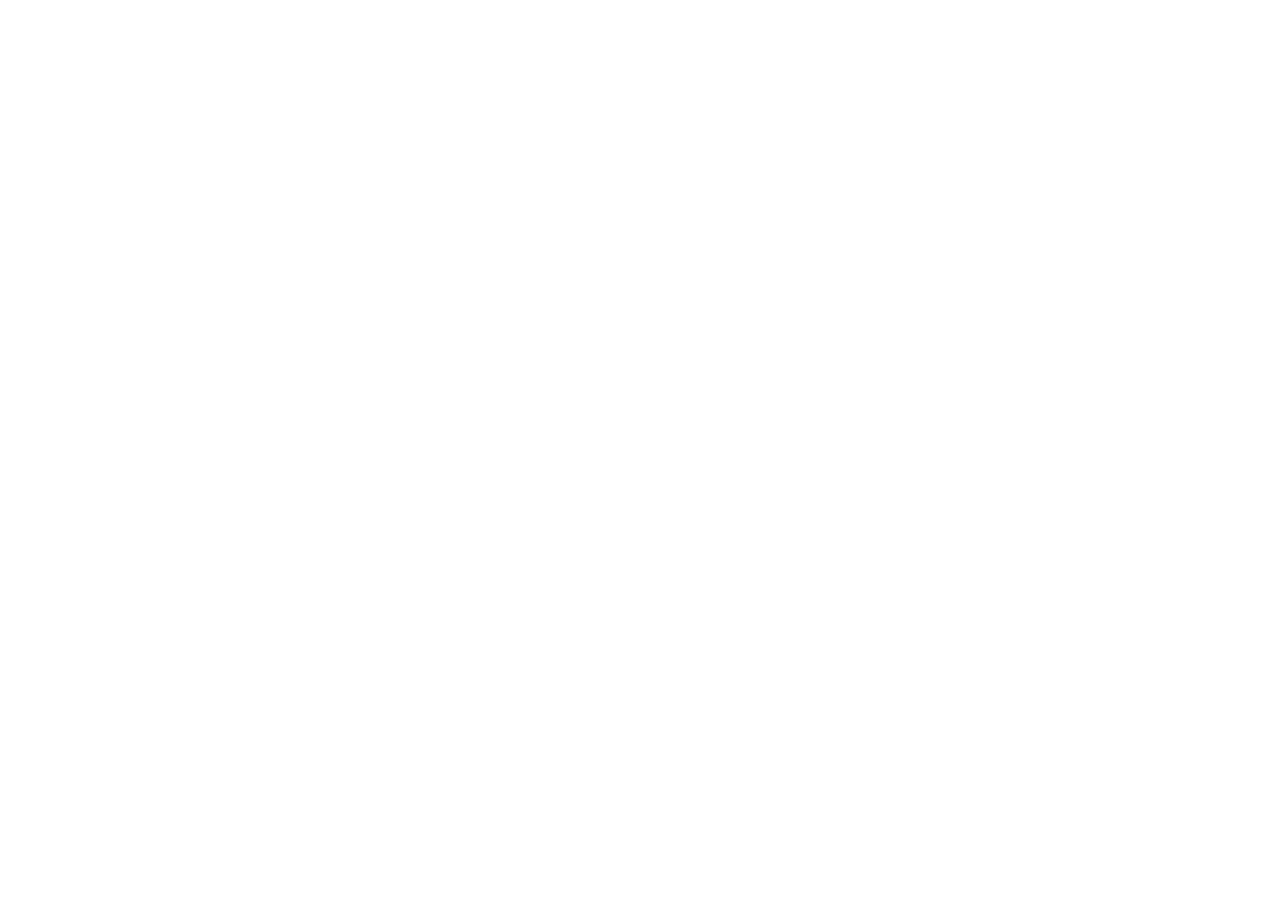
==== index.html @ f78b1426 "add project file structure" ====
<!DOCTYPE html>
<html lang="es">

<head>
    <meta charset="UTF-8" />
    <meta http-equiv="X-UA-Compatible" content="IE=edge">
    <meta name="viewport" content="width=device-width, initial-scale=1" />
    <link rel="icon" type="image/x-icon" href="./images/logo.png">
    <link rel="stylesheet" href="./main.scss" />
    <title>LayoutDeEjemplo</title>

</head>

<body>

</body>

</html>
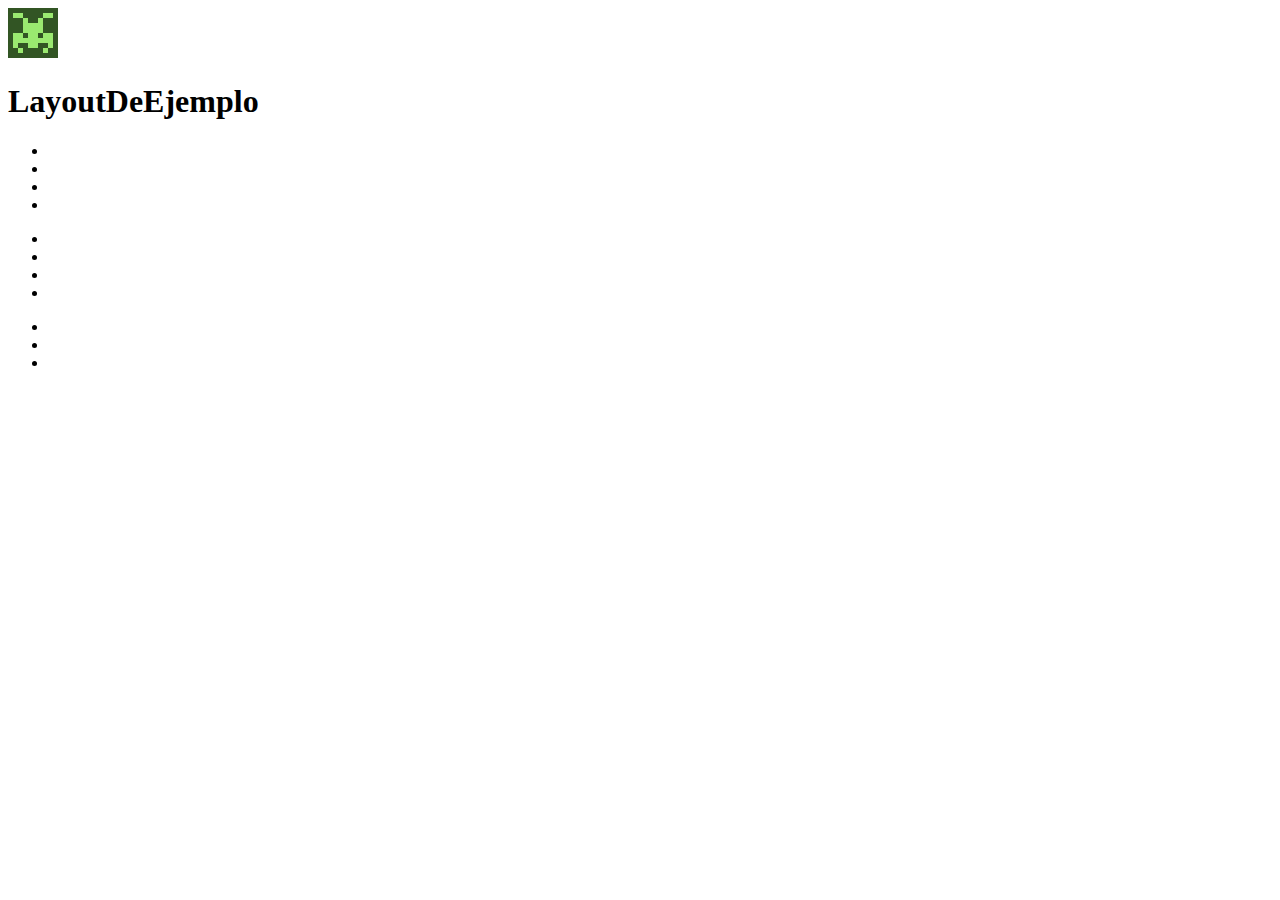
==== commit 75337daf: "create html structure" ====
--- a/index.html
+++ b/index.html
@@ -12,7 +12,55 @@
 </head>
 
 <body>
+    <header>
+        <div>
+            <img src="./images/logo.png" alt="Logo" title="Logo">
+            <h1>LayoutDeEjemplo</h1>
+        </div>
+        <nav>
+            <ul>
+                <li></li>
+                <li></li>
+                <li></li>
+                <li></li>
+            </ul>
+        </nav>
+    </header>
 
+    <main>
+        <section>
+            <article></article>
+        </section>
+        <section>
+            <article></article>
+        </section>
+        <section>
+            <article></article>
+        </section>
+    </main>
+
+    <aside>
+        <div></div>
+        <div></div>
+    </aside>
+
+    <footer>
+        <nav>
+            <ul>
+                <li></li>
+                <li></li>
+                <li></li>
+                <li></li>
+            </ul>
+        </nav>
+        <nav>
+            <ul>
+                <li></li>
+                <li></li>
+                <li></li>
+            </ul>
+        </nav>
+    </footer>
 </body>
 
 </html>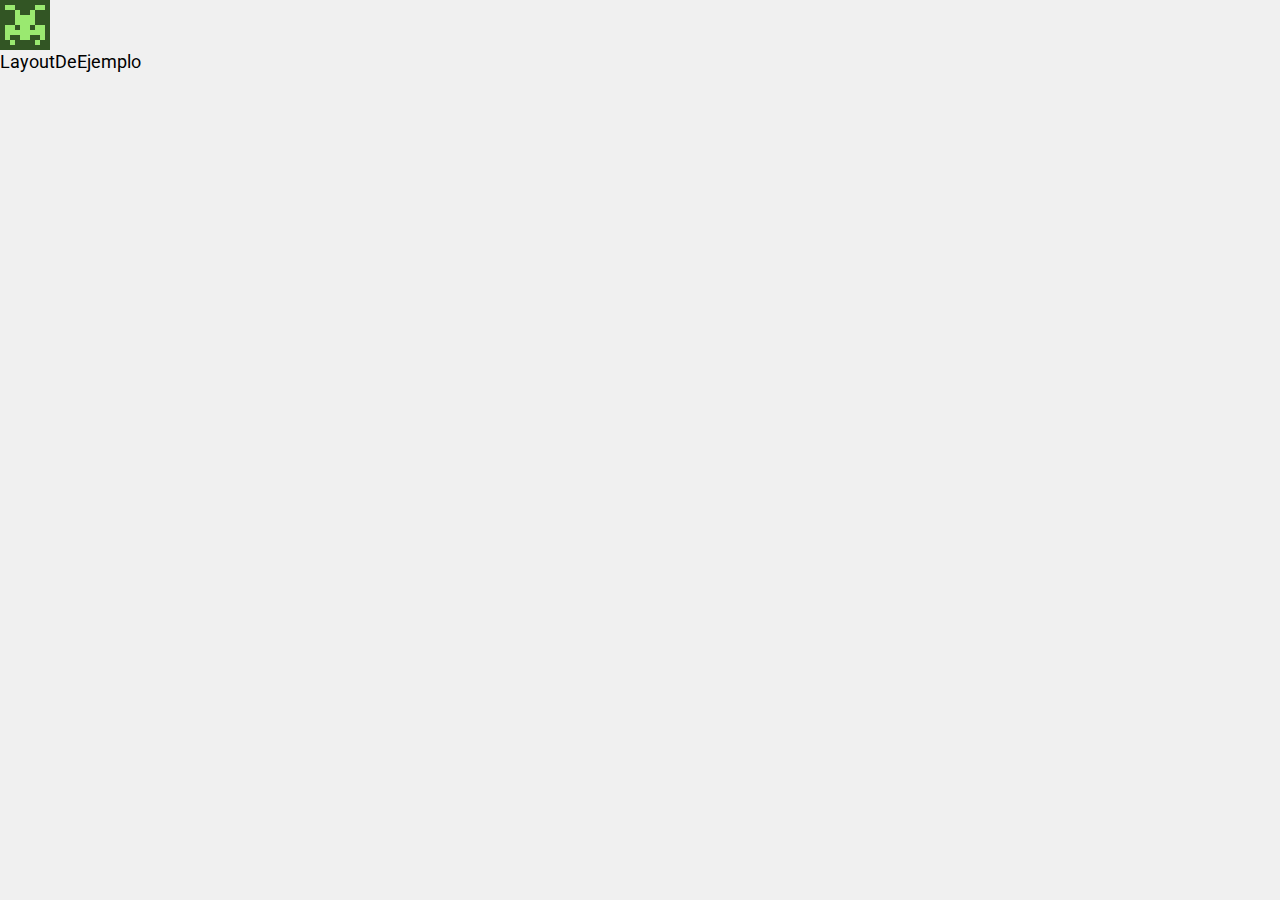
==== commit afacd447: "add favicon, roboto font, style resetter file and style variables" ====
--- a/index.html
+++ b/index.html
@@ -5,8 +5,10 @@
     <meta charset="UTF-8" />
     <meta http-equiv="X-UA-Compatible" content="IE=edge">
     <meta name="viewport" content="width=device-width, initial-scale=1" />
+    <link href="https://fonts.googleapis.com/css2?family=Roboto+Slab:wght@700&family=Roboto:wght@400;700&display=swap"
+        rel="stylesheet">
     <link rel="icon" type="image/x-icon" href="./images/logo.png">
-    <link rel="stylesheet" href="./main.scss" />
+    <link rel="stylesheet" href="./styles/main.css" />
     <title>LayoutDeEjemplo</title>
 
 </head>
--- a/styles/main.css
+++ b/styles/main.css
@@ -0,0 +1,138 @@
+/* http://meyerweb.com/eric/tools/css/reset/ 
+   v2.0 | 20110126
+   License: none (public domain)
+*/
+html,
+body,
+div,
+span,
+applet,
+object,
+iframe,
+h1,
+h2,
+h3,
+h4,
+h5,
+h6,
+p,
+blockquote,
+pre,
+a,
+abbr,
+acronym,
+address,
+big,
+cite,
+code,
+del,
+dfn,
+em,
+img,
+ins,
+kbd,
+q,
+s,
+samp,
+small,
+strike,
+strong,
+sub,
+sup,
+tt,
+var,
+b,
+u,
+i,
+center,
+dl,
+dt,
+dd,
+ol,
+ul,
+li,
+fieldset,
+form,
+label,
+legend,
+table,
+caption,
+tbody,
+tfoot,
+thead,
+tr,
+th,
+td,
+article,
+aside,
+canvas,
+details,
+embed,
+figure,
+figcaption,
+footer,
+header,
+hgroup,
+menu,
+nav,
+output,
+ruby,
+section,
+summary,
+time,
+mark,
+audio,
+video {
+  margin: 0;
+  padding: 0;
+  border: 0;
+  font-size: 100%;
+  font: inherit;
+  vertical-align: baseline; }
+
+/* HTML5 display-role reset for older browsers */
+article,
+aside,
+details,
+figcaption,
+figure,
+footer,
+header,
+hgroup,
+menu,
+nav,
+section {
+  display: block; }
+
+body {
+  line-height: 1; }
+
+ol,
+ul {
+  list-style: none; }
+
+blockquote,
+q {
+  quotes: none; }
+
+blockquote:before,
+blockquote:after,
+q:before,
+q:after {
+  content: '';
+  content: none; }
+
+table {
+  border-collapse: collapse;
+  border-spacing: 0; }
+
+* {
+  box-sizing: border-box;
+  margin: 0;
+  padding: 0; }
+
+:root {
+  font: 18px "Roboto", sans-serif;
+  background-color: #f0f0f0; }
+
+/*# sourceMappingURL=main.css.map */
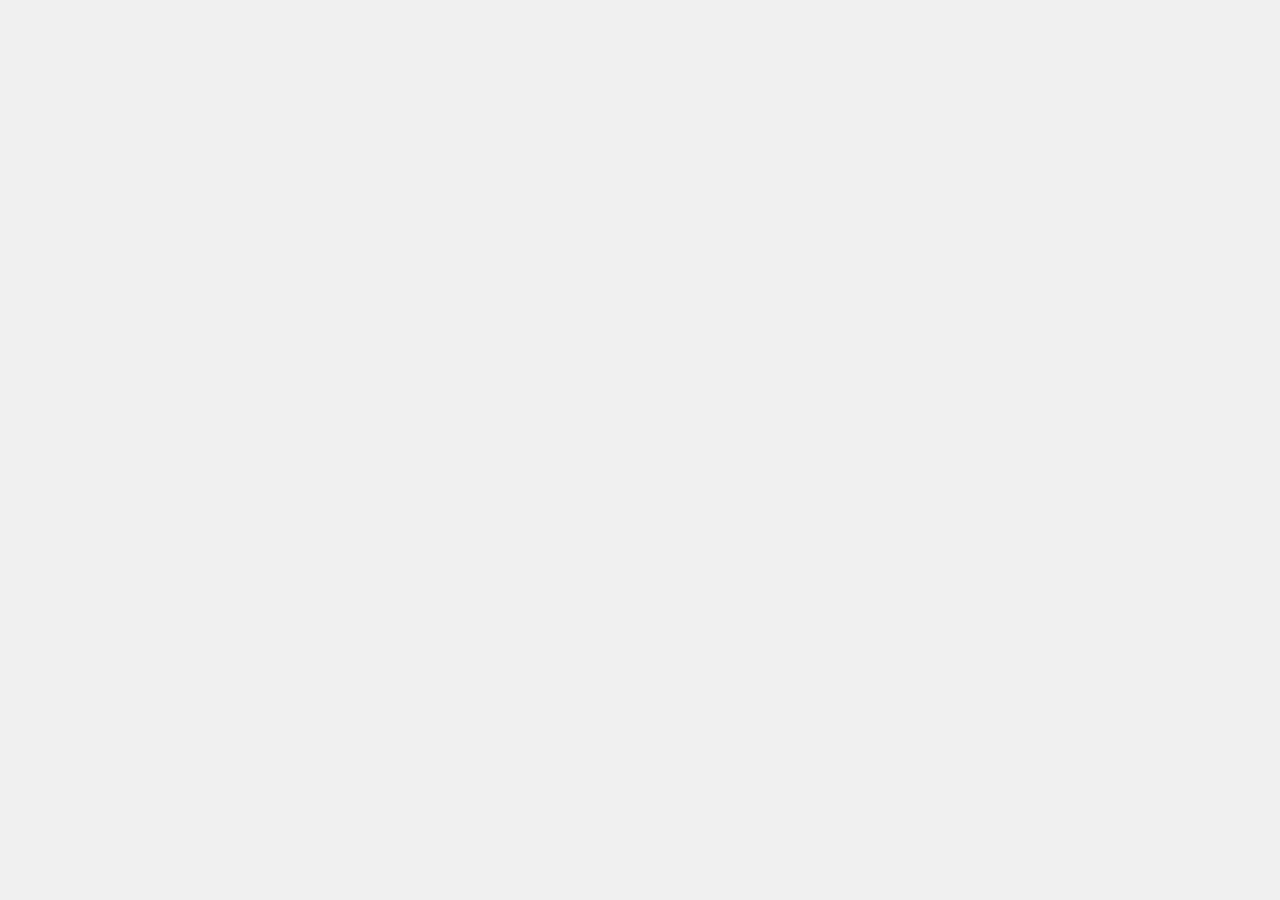
==== commit 29c8f64a: "split html into partials" ====
--- a/index.html
+++ b/index.html
@@ -14,55 +14,12 @@
 </head>
 
 <body>
-    <header>
-        <div>
-            <img src="./images/logo.png" alt="Logo" title="Logo">
-            <h1>LayoutDeEjemplo</h1>
-        </div>
-        <nav>
-            <ul>
-                <li></li>
-                <li></li>
-                <li></li>
-                <li></li>
-            </ul>
-        </nav>
-    </header>
+    <include src="./partials/header.html"></include>
+    <include src="./partials/main.html"></include>
+    <include src="./partials/aside.html"></include>
+    <include src="./partials/footer.html"></include>
 
-    <main>
-        <section>
-            <article></article>
-        </section>
-        <section>
-            <article></article>
-        </section>
-        <section>
-            <article></article>
-        </section>
-    </main>
-
-    <aside>
-        <div></div>
-        <div></div>
-    </aside>
-
-    <footer>
-        <nav>
-            <ul>
-                <li></li>
-                <li></li>
-                <li></li>
-                <li></li>
-            </ul>
-        </nav>
-        <nav>
-            <ul>
-                <li></li>
-                <li></li>
-                <li></li>
-            </ul>
-        </nav>
-    </footer>
+    <script src="https://unpkg.com/htmlincludejs"></script>
 </body>
 
 </html>